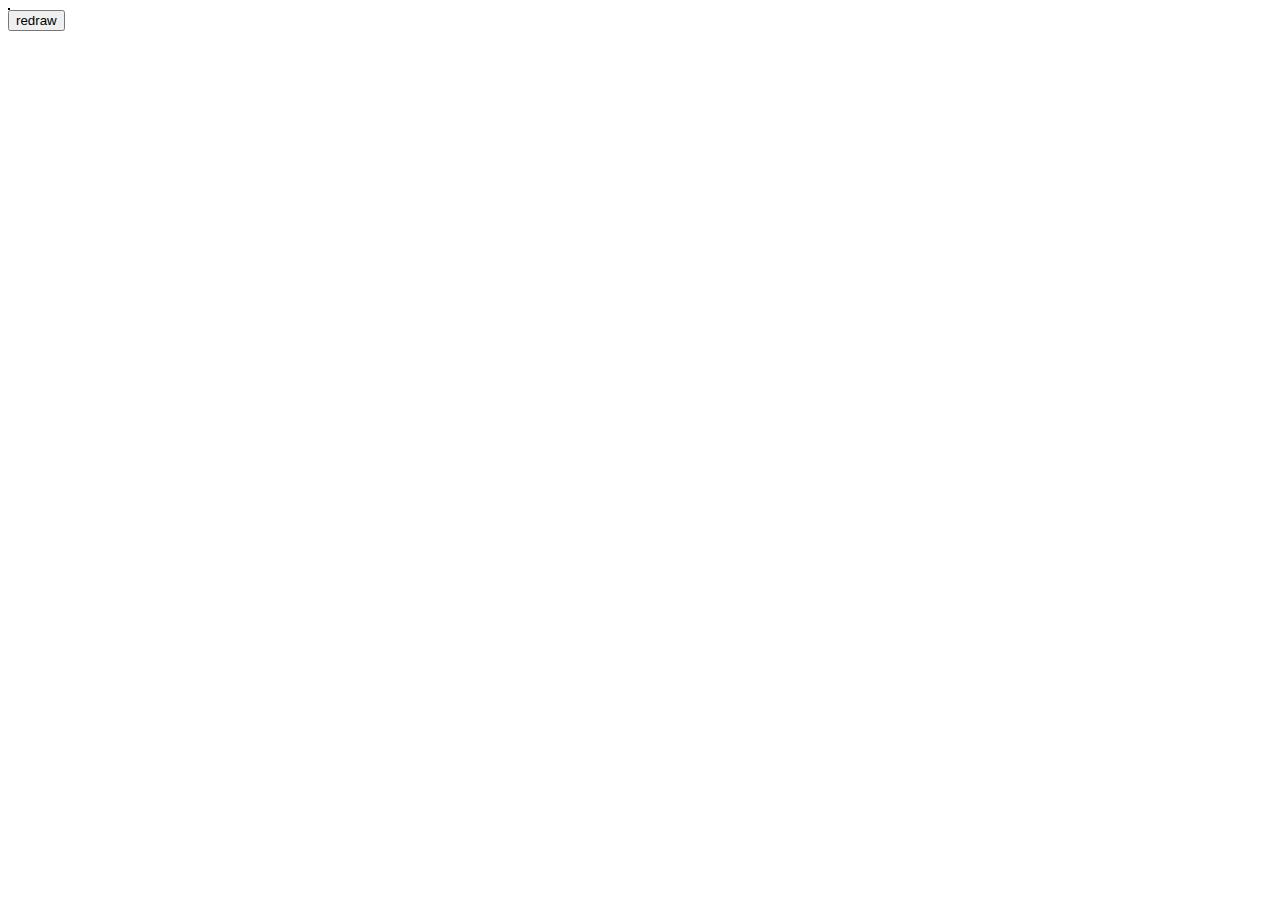
==== bomb.html @ 762df5a2 "Initial commit" ====
<!DOCTYPE HTML PUBLIC "-//W3C//DTD HTML 4.01 Transitional//EN" "http://www.w3.org/TR/html4/loose.dtd"> 
<html> 
  <head> 
    <title>Bomb game</title> 
    <!--link rel="stylesheet" type="text/css" href="bomb.css"> </link-->
  </head> 
 
  <body> 
    <table style="background-color:#000;border:1px solid #000;" cellspacing="0" cellpadding="0"> 
      <tbody id="cells"></tbody> 
    </table> 
    <script language="Javascript" src="bomb.js" type="text/javascript"></script> 

    <button onclick="loadFloodFill(20,20,50,50);">
      redraw
    </button> 
  </body> 
</html>
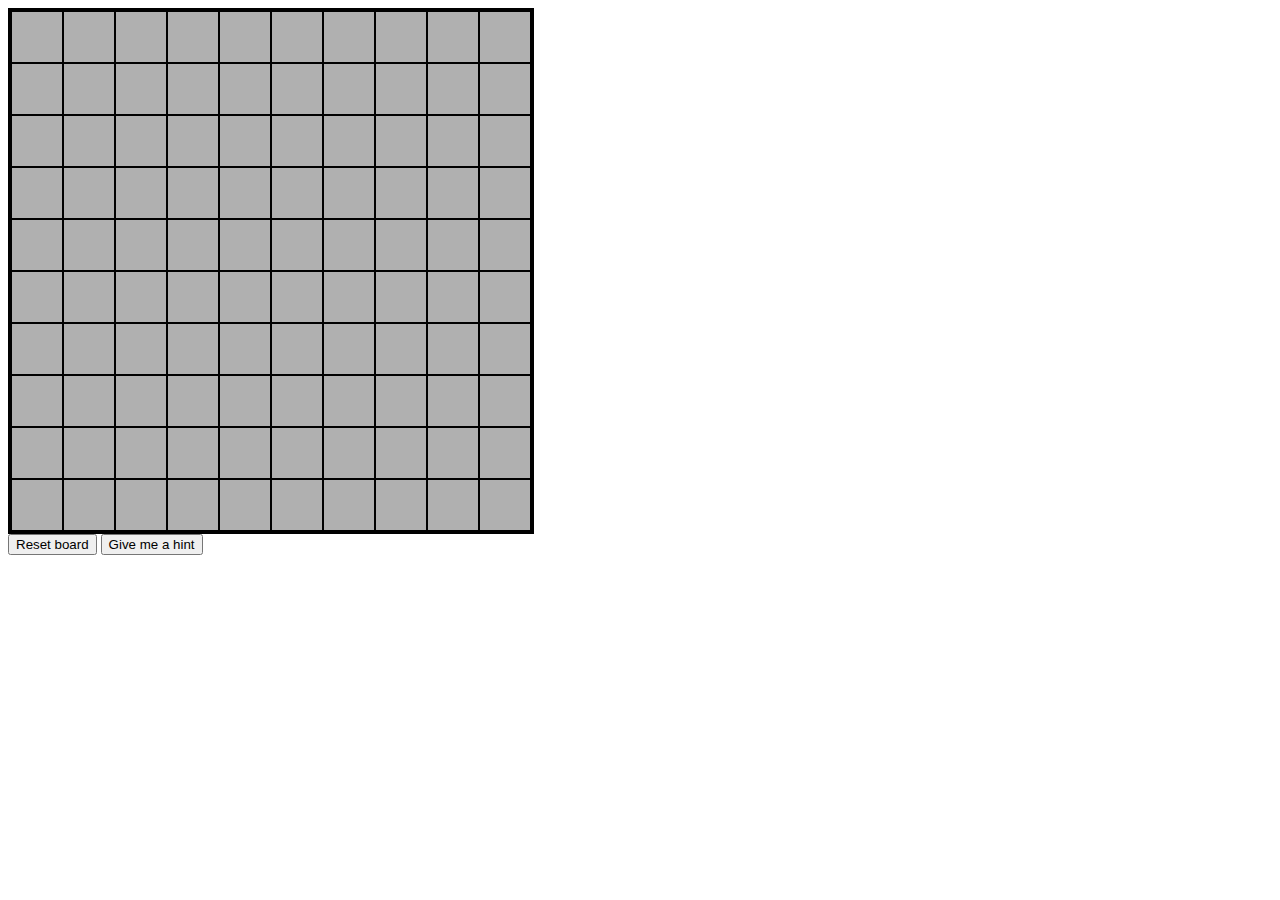
==== commit 3fa1685e: "Game working now.  Not super pretty." ====
--- a/bomb.html
+++ b/bomb.html
@@ -5,14 +5,17 @@
     <!--link rel="stylesheet" type="text/css" href="bomb.css"> </link-->
   </head> 
  
-  <body> 
-    <table style="background-color:#000;border:1px solid #000;" cellspacing="0" cellpadding="0"> 
+  <body onload="loadFloodFill(10,10,12,50)">
+    <table style="background-color:#000;border:3px solid #000;" cellspacing="0" cellpadding="0"> 
       <tbody id="cells"></tbody> 
     </table> 
     <script language="Javascript" src="bomb.js" type="text/javascript"></script> 
-
-    <button onclick="loadFloodFill(20,20,50,50);">
-      redraw
-    </button> 
+    <button onclick="loadFloodFill(10,10,12,50)">
+      Reset board
+    </button>
+    <button onclick="doHint()">
+      Give me a hint
+    </button>
+    <div id="message"></div>
   </body> 
 </html> 
